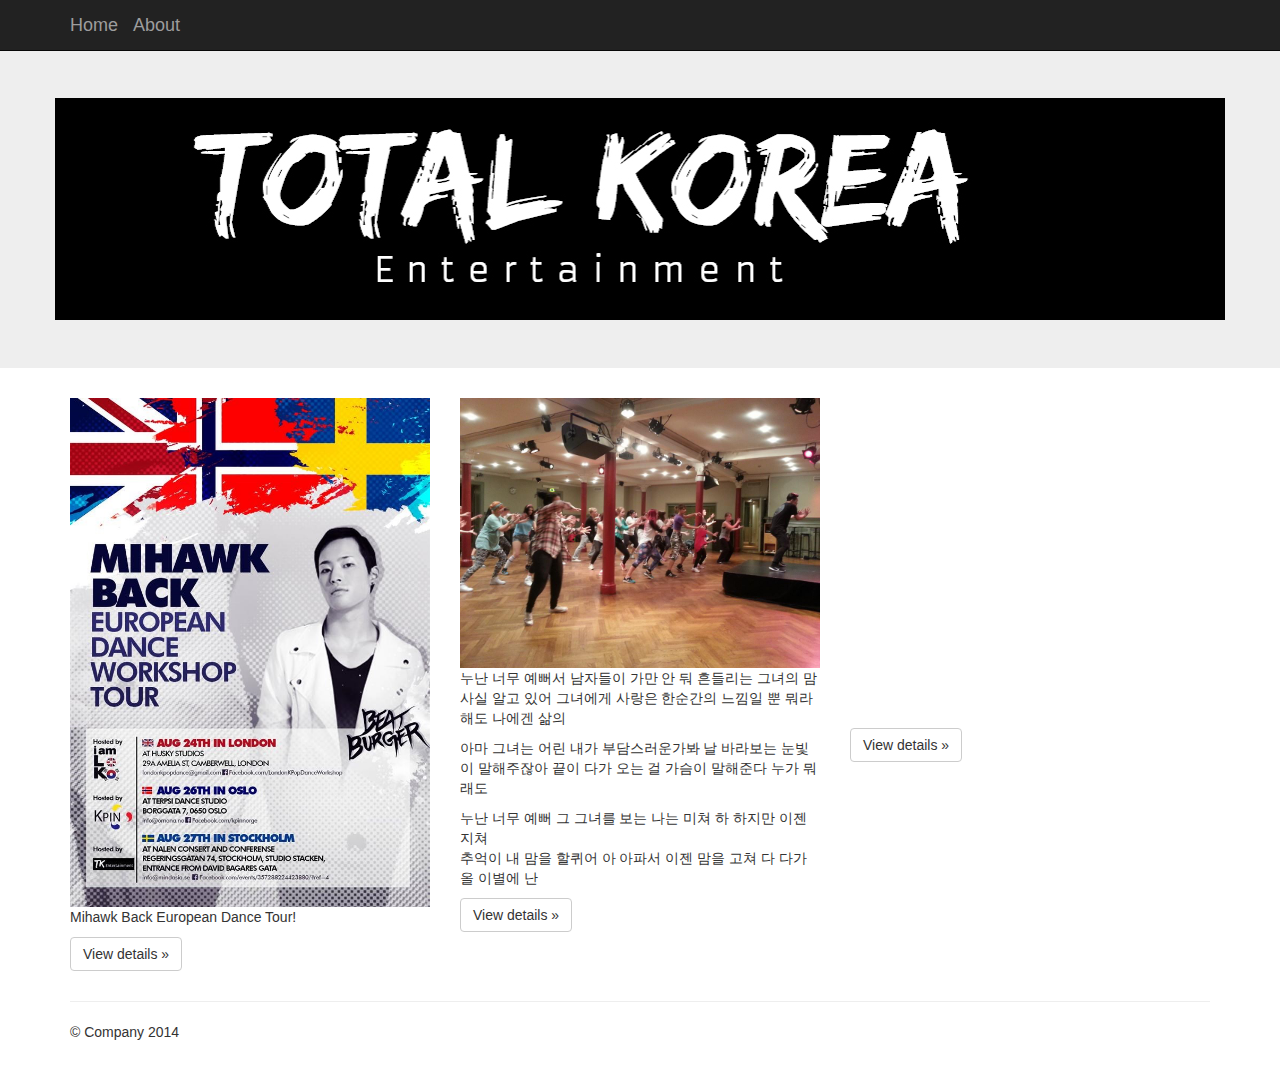
==== index.html @ a32ca7a0 "initial draft" ====
<!DOCTYPE html>
<html lang="en">
  <head>
    <meta charset="utf-8">
    <meta http-equiv="X-UA-Compatible" content="IE=edge">
    <meta name="viewport" content="width=device-width, initial-scale=1">
    <meta name="description" content="">
    <meta name="author" content="">
    <link rel="icon" href="../../favicon.ico">

    <title>Jumbotron Template for Bootstrap</title>

    <!-- Bootstrap core CSS -->
    <link rel="stylesheet" href="https://maxcdn.bootstrapcdn.com/bootstrap/3.2.0/css/bootstrap.min.css">


    <!-- Custom styles for this template -->
    <link href="jumbotron.css" rel="stylesheet">

    <!-- Just for debugging purposes. Don't actually copy these 2 lines! -->
    <!--[if lt IE 9]><script src="../../assets/js/ie8-responsive-file-warning.js"></script><![endif]-->
    <script src="../../assets/js/ie-emulation-modes-warning.js"></script>

    <!-- HTML5 shim and Respond.js IE8 support of HTML5 elements and media queries -->
    <!--[if lt IE 9]>
      <script src="https://oss.maxcdn.com/html5shiv/3.7.2/html5shiv.min.js"></script>
      <script src="https://oss.maxcdn.com/respond/1.4.2/respond.min.js"></script>
    <![endif]-->
  </head>

  <body>

    <nav class="navbar navbar-inverse navbar-fixed-top" role="navigation">
      <div class="container">
        <div class="navbar-header">

          <button type="button" class="navbar-toggle collapsed" data-toggle="collapse" data-target=".navbar-collapse">
            <span class="sr-only">Toggle navigation</span>
            <span class="icon-bar"></span>
            <span class="icon-bar"></span>
            <span class="icon-bar"></span>
          </button>
          <a class="navbar-brand" href="index.html">Home</a>
          <a class="navbar-brand" href="about.html">About</a>
        </div>
        
      </div>
    </nav>

    <!-- Main jumbotron for a primary marketing message or call to action -->
    <div class="jumbotron">

      <div class="container">
        
        <img src="./images/totalkorea.jpg">


      </div>
    </div>

    <div class="container">
      <!-- Example row of columns -->
      <div class="row">
        <div class="col-md-4">
          <img src="./images/tour.jpg">

          
          <p>Mihawk Back European Dance Tour!  </p>

          <p><a class="btn btn-default" href="#" role="button">View details &raquo;</a></p>
        </div>
        <!-- IMAGE 2 COLUMN TWO-->
        <div class="col-md-4">
          
          <img src="./images/nextevent.jpg">
          <p>누난 너무 예뻐서
남자들이 가만 안 둬
흔들리는 그녀의 맘 사실 알고 있어
그녀에게 사랑은 한순간의 느낌일 뿐
뭐라 해도 나에겐 삶의 </p>
<p>

아마 그녀는 어린 내가 부담스러운가봐
날 바라보는 눈빛이 말해주잖아
끝이 다가 오는 걸
가슴이 말해준다 누가 뭐래도
</p>
누난 너무 예뻐
그 그녀를 보는 나는 미쳐
하 하지만 이젠 지쳐
<p>
추억이 내 맘을 할퀴어
아 아파서 이젠 맘을 고쳐
다 다가올 이별에 난
</p>
          <p><a class="btn btn-default" href="#" role="button">View details &raquo;</a></p>
       </div>
       <!-- IMAGE 3 COLUMN 3 video-->
        <div class="col-md-4">
          
          <iframe width="420" height="315" src="//www.youtube.com/embed/c6Rvde1YeLE" frameborder="0" allowfullscreen></iframe>
          <p>

          </p>
          <p><a class="btn btn-default" href="#" role="button">View details &raquo;</a></p>
        </div>
      </div>

      <hr>

      <footer>
        <p>&copy; Company 2014</p>
      </footer>
    </div> <!-- /container -->


    <!-- Bootstrap core JavaScript
    ================================================== -->
    <!-- Placed at the end of the document so the pages load faster -->
    <script src="https://ajax.googleapis.com/ajax/libs/jquery/1.11.1/jquery.min.js"></script>
    <script src="../../dist/js/bootstrap.min.js"></script>
    <!-- IE10 viewport hack for Surface/desktop Windows 8 bug -->
    <script src="../../assets/js/ie10-viewport-bug-workaround.js"></script>
  </body>
</html>
---- jumbotron.css ----
/* Move down content because we have a fixed navbar that is 50px tall */
body {
  padding-top: 50px;
  padding-bottom: 20px;
}
div .col-md-4 img
{
	width: 100%;
	height: 100%;
}
div .container{
	background:black;
	display:block;
	margin-left:auto;
	margin-right: auto;

}
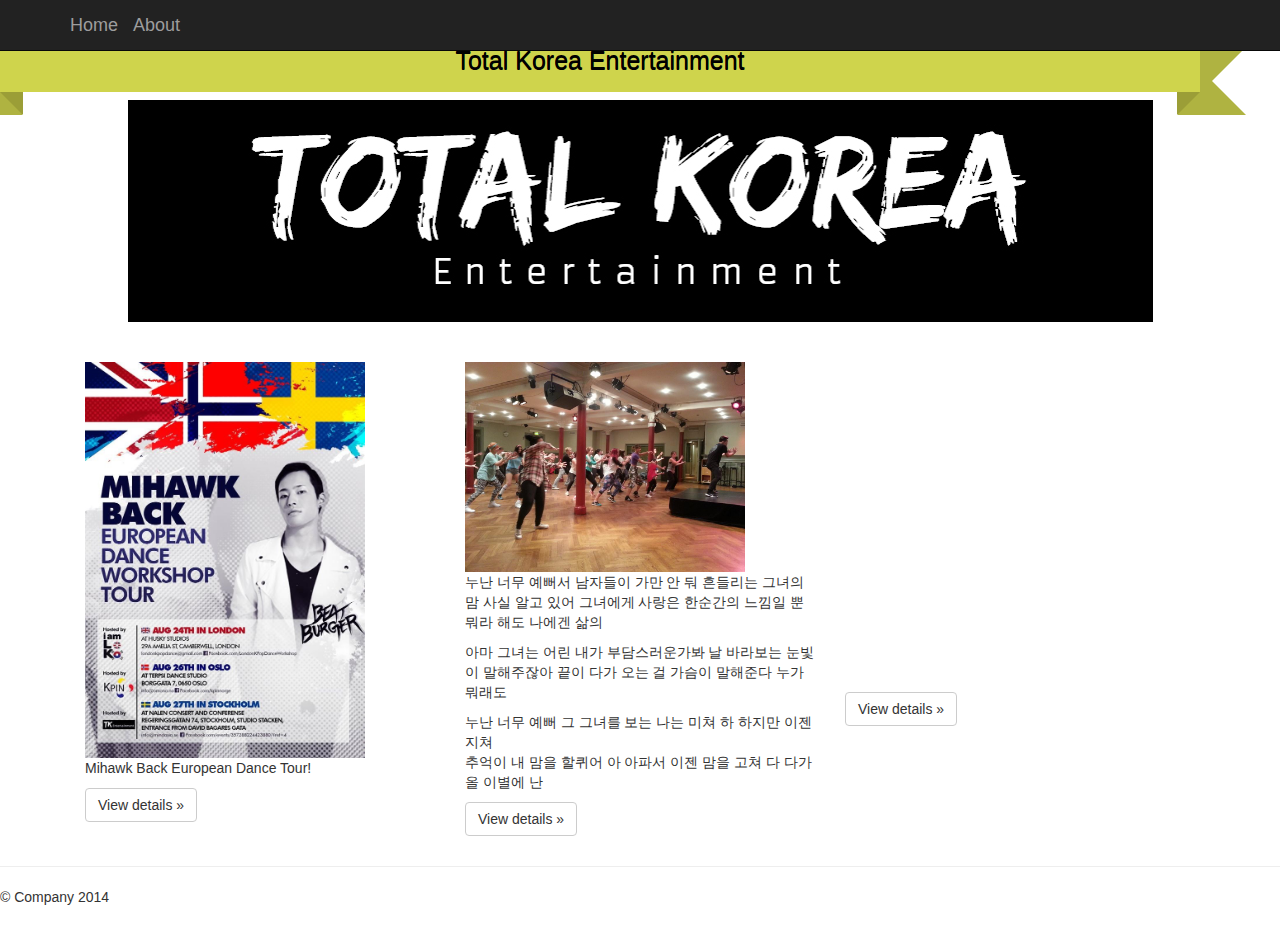
==== commit 3948db78: "Changed code" ====
--- a/index.html
+++ b/index.html
@@ -30,9 +30,13 @@
 
   <body>
 
+
     <nav class="navbar navbar-inverse navbar-fixed-top" role="navigation">
       <div class="container">
+
         <div class="navbar-header">
+
+
 
           <button type="button" class="navbar-toggle collapsed" data-toggle="collapse" data-target=".navbar-collapse">
             <span class="sr-only">Toggle navigation</span>
@@ -40,28 +44,37 @@
             <span class="icon-bar"></span>
             <span class="icon-bar"></span>
           </button>
-          <a class="navbar-brand" href="index.html">Home</a>
+          <a class="navbar-brand" href="index.html">Home
+          </a>
           <a class="navbar-brand" href="about.html">About</a>
+
         </div>
+
         
       </div>
     </nav>
+  
+    <!-- NOTE: Main jumbotron was here. Deleted because it was messing with ribbon display.
+    Main jumbotron for a primary marketing message or call to action
 
-    <!-- Main jumbotron for a primary marketing message or call to action -->
-    <div class="jumbotron">
+    Ribbon created by pure css ribbon website -->
+    
+<div class="ribbon"><div class="ribbon-stitches-top"></div><strong class="ribbon-content"><h1>Total Korea Entertainment</h1></strong><div class="ribbon-stitches-bottom"></div></div>
 
-      <div class="container">
-        
-        <img src="./images/totalkorea.jpg">
+<!--Underribbon class. Used to center and pad the image top and bottom.-->
 
+ <div class="underribbon">
 
-      </div>
+        <img src="./images/totalkorea.jpg" class="center"/>
+
+      
+
     </div>
 
     <div class="container">
       <!-- Example row of columns -->
-      <div class="row">
-        <div class="col-md-4">
+         <div class="col-md-4">
+
           <img src="./images/tour.jpg">
 
           
--- a/jumbotron.css
+++ b/jumbotron.css
@@ -1,17 +1,118 @@
 /* Move down content because we have a fixed navbar that is 50px tall */
+
+
+
 body {
-  padding-top: 50px;
+
+  padding-top: 30px;
   padding-bottom: 20px;
 }
-div .col-md-4 img
+.col-md-4 img
 {
-	width: 100%;
-	height: 100%;
+	width: 80%;
+	height: 80%;
 }
-div .container{
-	background:black;
+ 
+.underribbon {
+
+	padding-top:70px;
+	padding-bottom:40px;
+}	
+img.center {
 	display:block;
 	margin-left:auto;
-	margin-right: auto;
+	margin-right:auto;
+}
 
-}+
+
+
+}
+
+  .navbar-header{
+	background: #fe2188;
+}
+
+.ribbon {
+   width: 1200px;
+   
+   position:absolute;
+   text-align: center;
+   font-size: 23px!important;
+   background: #cfd44c;
+   background: -webkit-gradient(linear, left top, left bottom, from(#cfd44c), to(#cfd44c));
+   background: -webkit-linear-gradient(top, #cfd44c, #cfd44c);
+   background: -moz-linear-gradient(top, #cfd44c, #cfd44c);
+   background: -ms-linear-gradient(top, #cfd44c, #cfd44c);
+   background: -o-linear-gradient(top, #cfd44c, #cfd44c);
+   background-image: -ms-linear-gradient(top, #cfd44c 0%, #cfd44c 100%);
+   -webkit-box-shadow: rgba(000,000,000,0.3) 0 0px 0px;
+   -moz-box-shadow: rgba(000,000,000,0.3) 0 0px 0px;
+   box-shadow: rgba(000,000,000,0.3) 0 0px 0px;
+   font-family: 'Helvetica Neue',Helvetica, sans-serif;
+   }
+.ribbon h1 {
+
+   font-size: 25px!important;
+   color: #000000;
+   text-shadow: #000000 0 1px 0;
+   margin:0px;
+   padding: 15px 10px;
+   }
+.ribbon:before, .ribbon:after {
+   content: '';
+
+   position: absolute;
+   display: block;
+   bottom: -1em;
+   border: 1.5em solid #afb341;
+   z-index: -1;
+   }
+.ribbon:before {
+   left: -2em;
+   border-right-width: 1.5em;
+   border-left-color: transparent;
+   -webkit-box-shadow: rgba(000,000,000,0.4) 0px 0px 0px;
+   -moz-box-shadow: rgba(000,000,000,0.4) 0px 0px 0px;
+   box-shadow: rgba(000,000,000,0.4) 0px 0px 0px;
+   }
+.ribbon:after {
+   right: -2em;
+   border-left-width: 1.5em;
+   border-right-color: transparent;
+   -webkit-box-shadow: rgba(000,000,000,0.4) -0px 0px 0px;
+   -moz-box-shadow: rgba(000,000,000,0.4) -0px 0px 0px;
+   box-shadow: rgba(000,000,000,0.4) -0px 0px 0px;
+   }
+.ribbon .ribbon-content:before, .ribbon .ribbon-content:after {
+   border-color: #9b9e37 transparent transparent transparent;
+   position: absolute;
+   display: block;
+   border-style: solid;
+   bottom: -1em;
+   content: '';
+   }
+.ribbon .ribbon-content:before {
+   left: 0;
+   border-width: 1em 0 0 1em;
+   }
+.ribbon .ribbon-content:after {
+   right: 0;
+   border-width: 1em 1em 0 0;
+   }
+.ribbon-stitches-top {
+   margin-top:2px;
+   border-top: 0px dashed rgba(0, 0, 0, 0.2);
+   -moz-box-shadow: 0px 0px 2px rgba(0, 0, 0, 0.5);
+   -webkit-box-shadow: 0px 0px 2px rgba(0, 0, 0, 0.5);
+   box-shadow: 0px 0px 2px rgba(255, 255, 255, 0.5);
+   }
+.ribbon-stitches-bottom {
+   margin-bottom:2px;
+   border-top: 0px dashed rgba(0, 0, 0, 0.2);
+   -moz-box-shadow: 0px 0px 2px rgba(0, 0, 0, 0.3);
+   -webkit-box-shadow: 0px 0px 2px rgba(0, 0, 0, 0.3);
+   box-shadow: 0px 0px 2px rgba(255, 255, 255, 0.3);
+   }
+ 
+
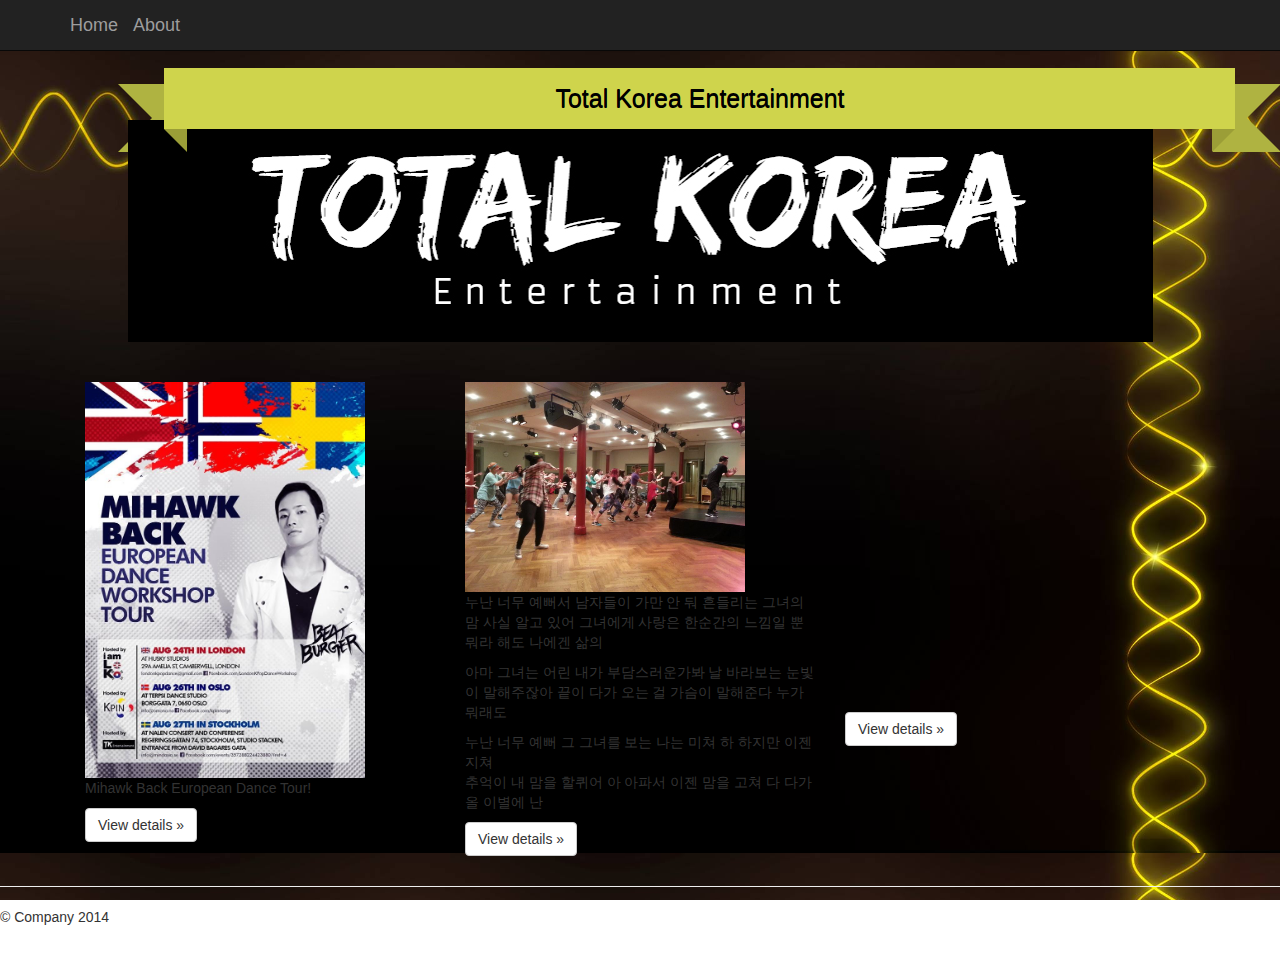
==== commit a3bc62bf: "Added background, fixed" ====
--- a/index.html
+++ b/index.html
@@ -30,6 +30,8 @@
 
   <body>
 
+    <img src=".images/backgroundribbon.jpg">
+
 
     <nav class="navbar navbar-inverse navbar-fixed-top" role="navigation">
       <div class="container">
@@ -53,7 +55,7 @@
         
       </div>
     </nav>
-  
+
     <!-- NOTE: Main jumbotron was here. Deleted because it was messing with ribbon display.
     Main jumbotron for a primary marketing message or call to action
 
--- a/jumbotron.css
+++ b/jumbotron.css
@@ -1,12 +1,24 @@
 /* Move down content because we have a fixed navbar that is 50px tall */
 
+
+
+
+    
 
 
 body {
 
   padding-top: 30px;
   padding-bottom: 20px;
+  
+  background:no-repeat;
+  background:fixed;
+  background-size:100%;
+  background-image:url(images/backgroundribbon.jpg); 
+  
 }
+
+
 .col-md-4 img
 {
 	width: 80%;
@@ -34,8 +46,9 @@
 }
 
 .ribbon {
-   width: 1200px;
-   
+   margin-top:1.4%;
+   width: 1071px;
+   margin-left: 12.85%;
    position:absolute;
    text-align: center;
    font-size: 23px!important;
@@ -115,4 +128,3 @@
    box-shadow: 0px 0px 2px rgba(255, 255, 255, 0.3);
    }
  
-
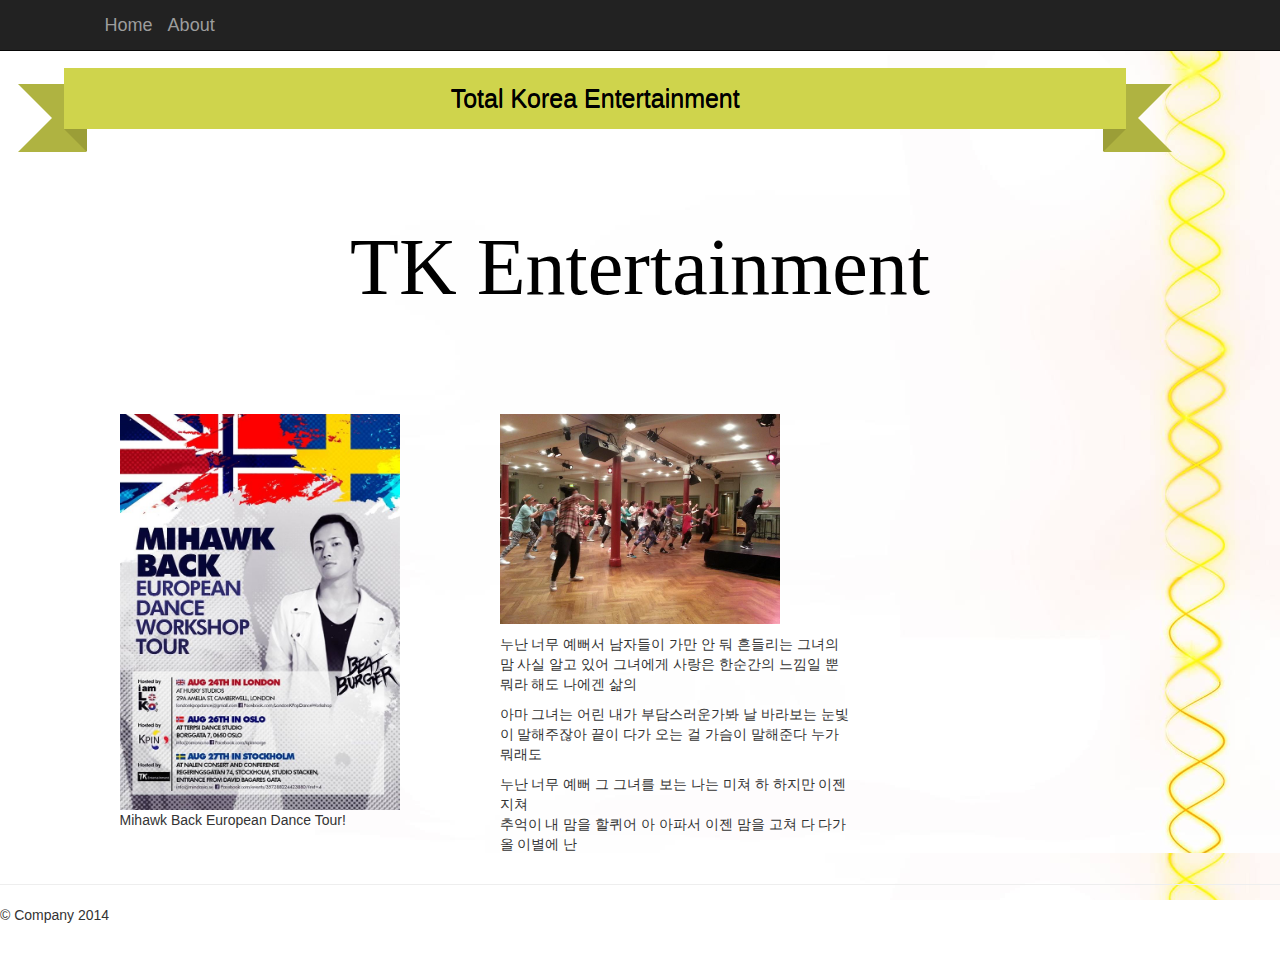
==== commit 967dff7c: "Added EDO font, images, changed code." ====
--- a/index.html
+++ b/index.html
@@ -16,6 +16,7 @@
 
     <!-- Custom styles for this template -->
     <link href="jumbotron.css" rel="stylesheet">
+    <link rel="stylesheet" href="jumbotron.css" type="text/css" charset="utf-8" />
 
     <!-- Just for debugging purposes. Don't actually copy these 2 lines! -->
     <!--[if lt IE 9]><script src="../../assets/js/ie8-responsive-file-warning.js"></script><![endif]-->
@@ -63,32 +64,32 @@
     
 <div class="ribbon"><div class="ribbon-stitches-top"></div><strong class="ribbon-content"><h1>Total Korea Entertainment</h1></strong><div class="ribbon-stitches-bottom"></div></div>
 
-<!--Underribbon class. Used to center and pad the image top and bottom.-->
+<!--Underribbon class. Removed image. Place text here for TK Entertainment logo instead of image. Use font!-->
 
  <div class="underribbon">
 
-        <img src="./images/totalkorea.jpg" class="center"/>
-
+<p style="color:black;font-size:80px;" class="underribbon">TK Entertainment </p>
       
 
     </div>
 
     <div class="container">
       <!-- Example row of columns -->
-         <div class="col-md-4">
+         <div class="col-md-4" margin-left="5%">
 
           <img src="./images/tour.jpg">
 
           
           <p>Mihawk Back European Dance Tour!  </p>
 
-          <p><a class="btn btn-default" href="#" role="button">View details &raquo;</a></p>
+          <!--<p><a class="btn btn-default" href="#" role="button">View details &raquo;</a></p> button not needed ATM -->
         </div>
         <!-- IMAGE 2 COLUMN TWO-->
         <div class="col-md-4">
           
           <img src="./images/nextevent.jpg">
-          <p>누난 너무 예뻐서
+
+          <p style="padding-top:10px">누난 너무 예뻐서
 남자들이 가만 안 둬
 흔들리는 그녀의 맘 사실 알고 있어
 그녀에게 사랑은 한순간의 느낌일 뿐
@@ -108,16 +109,16 @@
 아 아파서 이젠 맘을 고쳐
 다 다가올 이별에 난
 </p>
-          <p><a class="btn btn-default" href="#" role="button">View details &raquo;</a></p>
+         <!-- <p><a class="btn btn-default" href="#" role="button">View details &raquo;</a></p> button not needed ATM -->
        </div>
        <!-- IMAGE 3 COLUMN 3 video-->
         <div class="col-md-4">
           
-          <iframe width="420" height="315" src="//www.youtube.com/embed/c6Rvde1YeLE" frameborder="0" allowfullscreen></iframe>
+          <iframe width="400" height="295" src="//www.youtube.com/embed/c6Rvde1YeLE" frameborder="0" allowfullscreen></iframe>
           <p>
 
           </p>
-          <p><a class="btn btn-default" href="#" role="button">View details &raquo;</a></p>
+          <!--<p><a class="btn btn-default" href="#" role="button">View details &raquo;</a></p> Button not needed ATM -->
         </div>
       </div>
 
--- a/jumbotron.css
+++ b/jumbotron.css
@@ -1,21 +1,29 @@
 /* Move down content because we have a fixed navbar that is 50px tall */
 
-
-
-
-    
 
 
 body {
 
   padding-top: 30px;
   padding-bottom: 20px;
-  
   background:no-repeat;
   background:fixed;
   background-size:100%;
-  background-image:url(images/backgroundribbon.jpg); 
+  background-image:url(images/ribbonwhite.jpg); 
   
+}
+@font-face{ 
+   font-family: 'EdoWebFont';
+   src: url('edo-WebFont.eot');
+   src: url('edo-WebFont.eot?iefix') format('eot'),
+        url('edo-WebFont.woff') format('woff'),
+        url('edo-WebFont.ttf') format('truetype'),
+        url('edo-WebFont.svg#webfont') format('svg');
+}
+
+.container {
+   margin-left:7%;
+
 }
 
 
@@ -23,18 +31,22 @@
 {
 	width: 80%;
 	height: 80%;
+
 }
  
 .underribbon {
 
-	padding-top:70px;
+   font-family: 'EdoWebFont';
+	padding-top:80px;
 	padding-bottom:40px;
+   text-align:center;
+  
+   
 }	
-img.center {
-	display:block;
-	margin-left:auto;
-	margin-right:auto;
-}
+
+
+
+
 
 
 
@@ -47,8 +59,9 @@
 
 .ribbon {
    margin-top:1.4%;
-   width: 1071px;
-   margin-left: 12.85%;
+   width: 83%;
+
+   margin-left:5%;
    position:absolute;
    text-align: center;
    font-size: 23px!important;
--- a/jumbotron.css
+++ b/jumbotron.css
@@ -1,21 +1,29 @@
 /* Move down content because we have a fixed navbar that is 50px tall */
 
-
-
-
-    
 
 
 body {
 
   padding-top: 30px;
   padding-bottom: 20px;
-  
   background:no-repeat;
   background:fixed;
   background-size:100%;
-  background-image:url(images/backgroundribbon.jpg); 
+  background-image:url(images/ribbonwhite.jpg); 
   
+}
+@font-face{ 
+   font-family: 'EdoWebFont';
+   src: url('edo-WebFont.eot');
+   src: url('edo-WebFont.eot?iefix') format('eot'),
+        url('edo-WebFont.woff') format('woff'),
+        url('edo-WebFont.ttf') format('truetype'),
+        url('edo-WebFont.svg#webfont') format('svg');
+}
+
+.container {
+   margin-left:7%;
+
 }
 
 
@@ -23,18 +31,22 @@
 {
 	width: 80%;
 	height: 80%;
+
 }
  
 .underribbon {
 
-	padding-top:70px;
+   font-family: 'EdoWebFont';
+	padding-top:80px;
 	padding-bottom:40px;
+   text-align:center;
+  
+   
 }	
-img.center {
-	display:block;
-	margin-left:auto;
-	margin-right:auto;
-}
+
+
+
+
 
 
 
@@ -47,8 +59,9 @@
 
 .ribbon {
    margin-top:1.4%;
-   width: 1071px;
-   margin-left: 12.85%;
+   width: 83%;
+
+   margin-left:5%;
    position:absolute;
    text-align: center;
    font-size: 23px!important;
